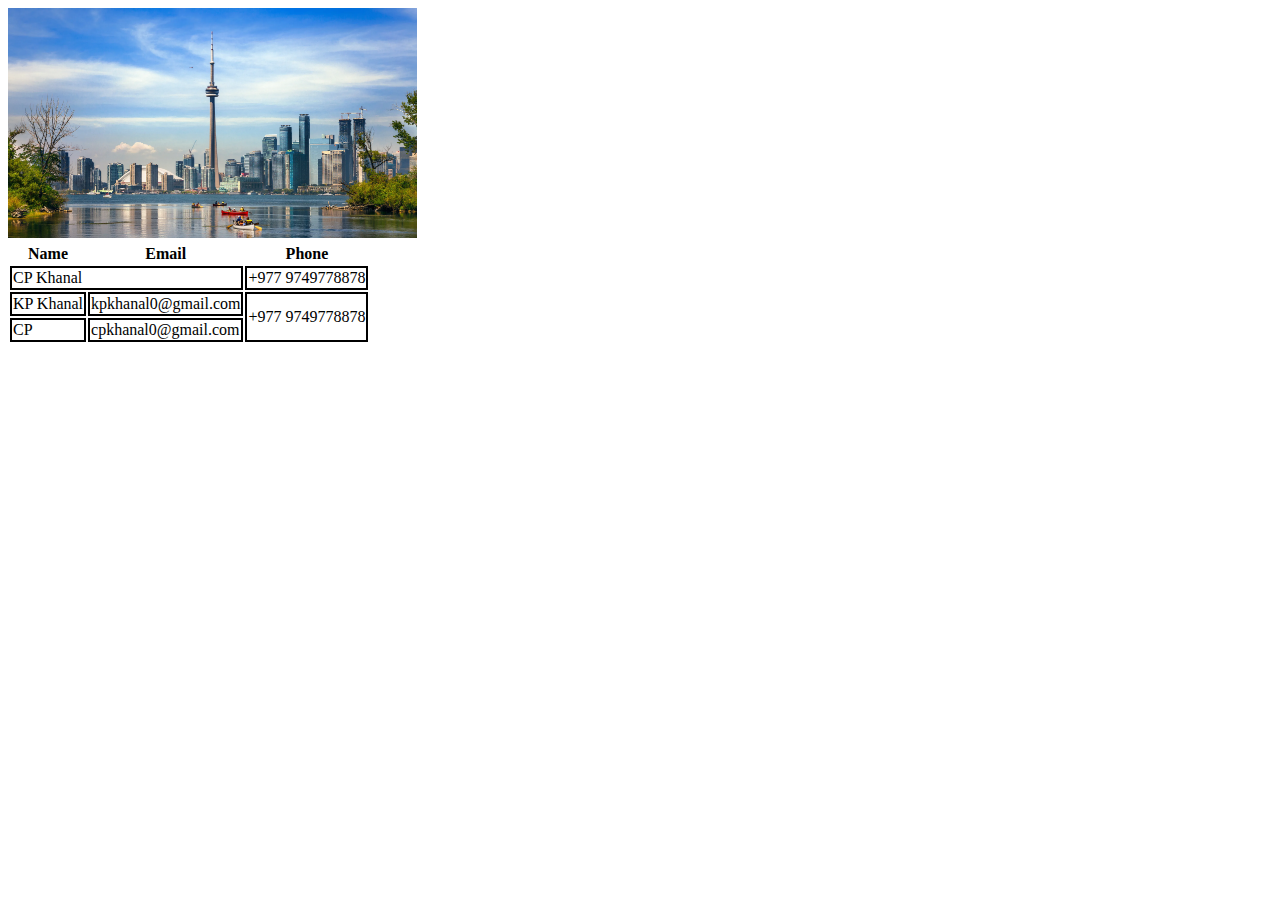
==== 5/index.html @ 82236e12 "Initial commit" ====
<!DOCTYPE html>
<html lang="en">
<head>
    <meta charset="UTF-8">
    <meta name="viewport" content="width=device-width, initial-scale=1.0">
    <title>Images</title>
    <link rel="stylesheet" href="style.css">
</head>
<body>
    <img height="230" src="CNTower.png" alt="CNTower Image">
    <br>

    <table>
        <!-- rowspan merge cell towards column and vicevers-->
        <tr>
            <th>Name</th>
            <th>Email</th>
            <th>Phone</th>
        </tr>
        <tr>
            <td colspan="2">CP Khanal</td>
            <td>+977 9749778878</td>
        </tr>
        <tr>
            <td>KP Khanal</td> 
            <td>kpkhanal0@gmail.com</td>
            <td rowspan="2">+977 9749778878</td>
         </tr>   
            <tr>
        <td>CP</td>
            <td >cpkhanal0@gmail.com</td> 
         </tr>
         
            
    </table>
</body>
</html>
---- 5/style.css ----
td{
    border: 2px solid black;
}
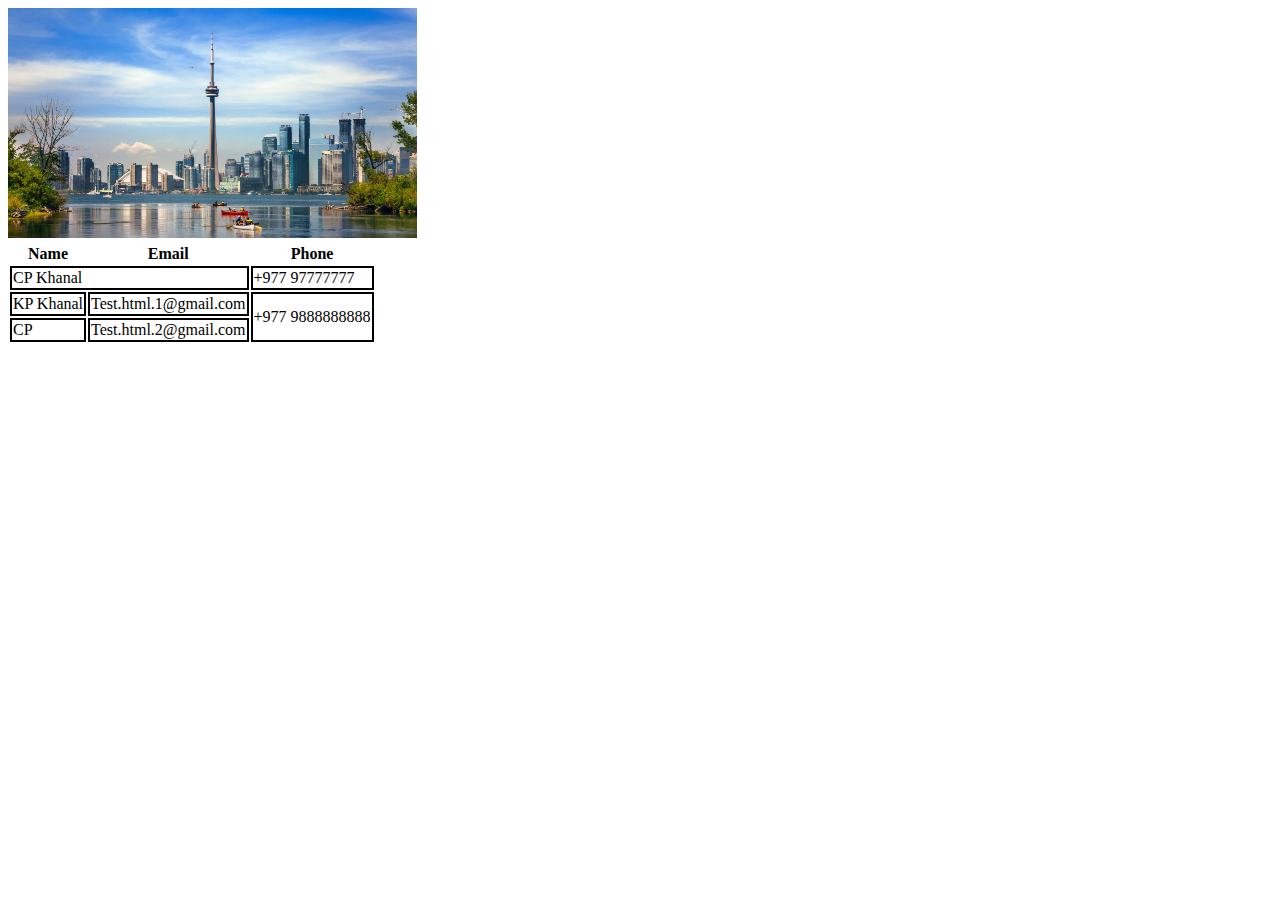
==== commit d09285b3: "nothing" ====
--- a/5/index.html
+++ b/5/index.html
@@ -19,16 +19,16 @@
         </tr>
         <tr>
             <td colspan="2">CP Khanal</td>
-            <td>+977 9749778878</td>
+            <td>+977 97777777</td>
         </tr>
         <tr>
             <td>KP Khanal</td> 
-            <td>kpkhanal0@gmail.com</td>
-            <td rowspan="2">+977 9749778878</td>
+            <td>Test.html.1@gmail.com</td>
+            <td rowspan="2">+977 9888888888</td>
          </tr>   
             <tr>
         <td>CP</td>
-            <td >cpkhanal0@gmail.com</td> 
+            <td >Test.html.2@gmail.com</td> 
          </tr>
          
             
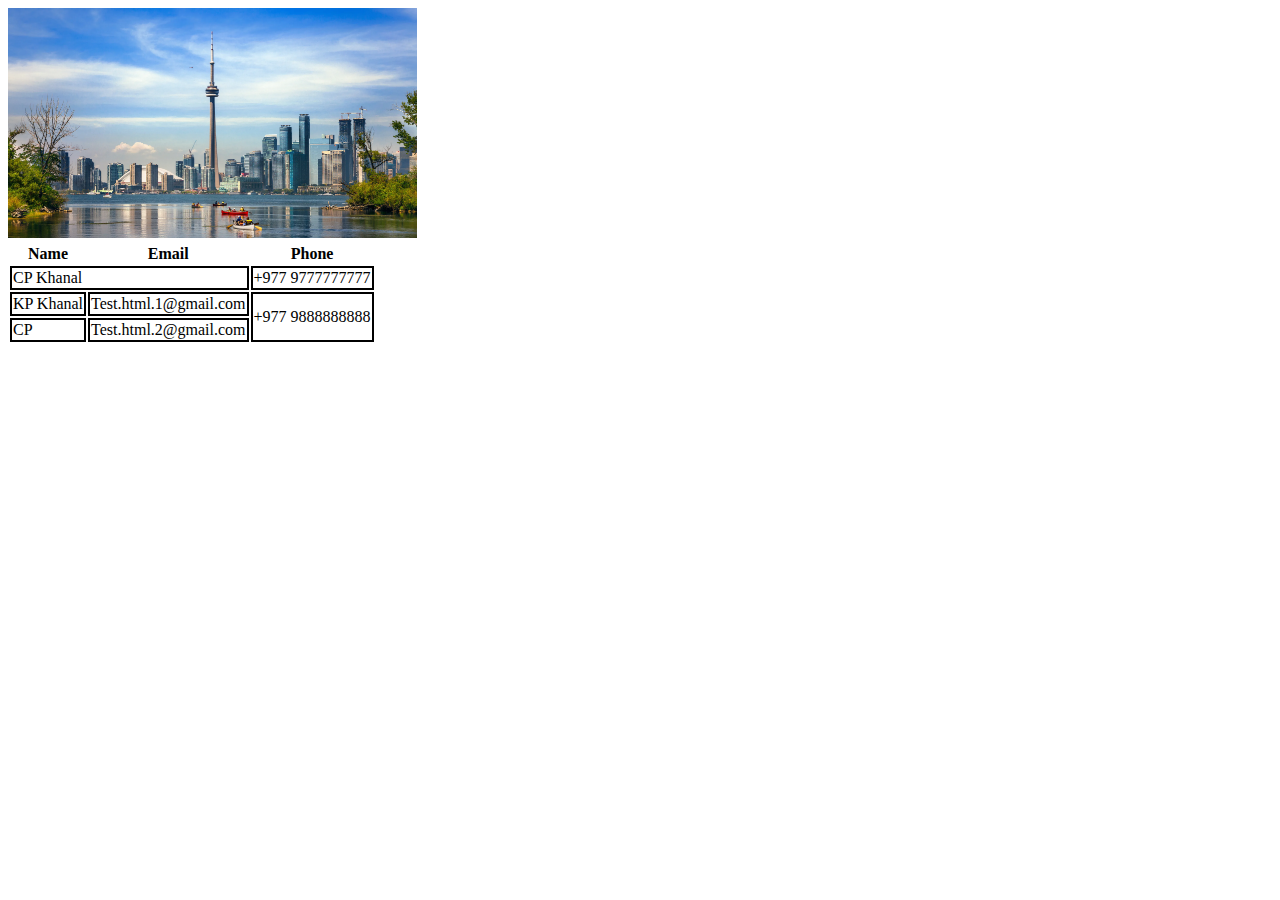
==== commit c0a01d82: "just trying commiting" ====
--- a/5/index.html
+++ b/5/index.html
@@ -19,7 +19,7 @@
         </tr>
         <tr>
             <td colspan="2">CP Khanal</td>
-            <td>+977 97777777</td>
+            <td>+977 9777777777</td>
         </tr>
         <tr>
             <td>KP Khanal</td> 
